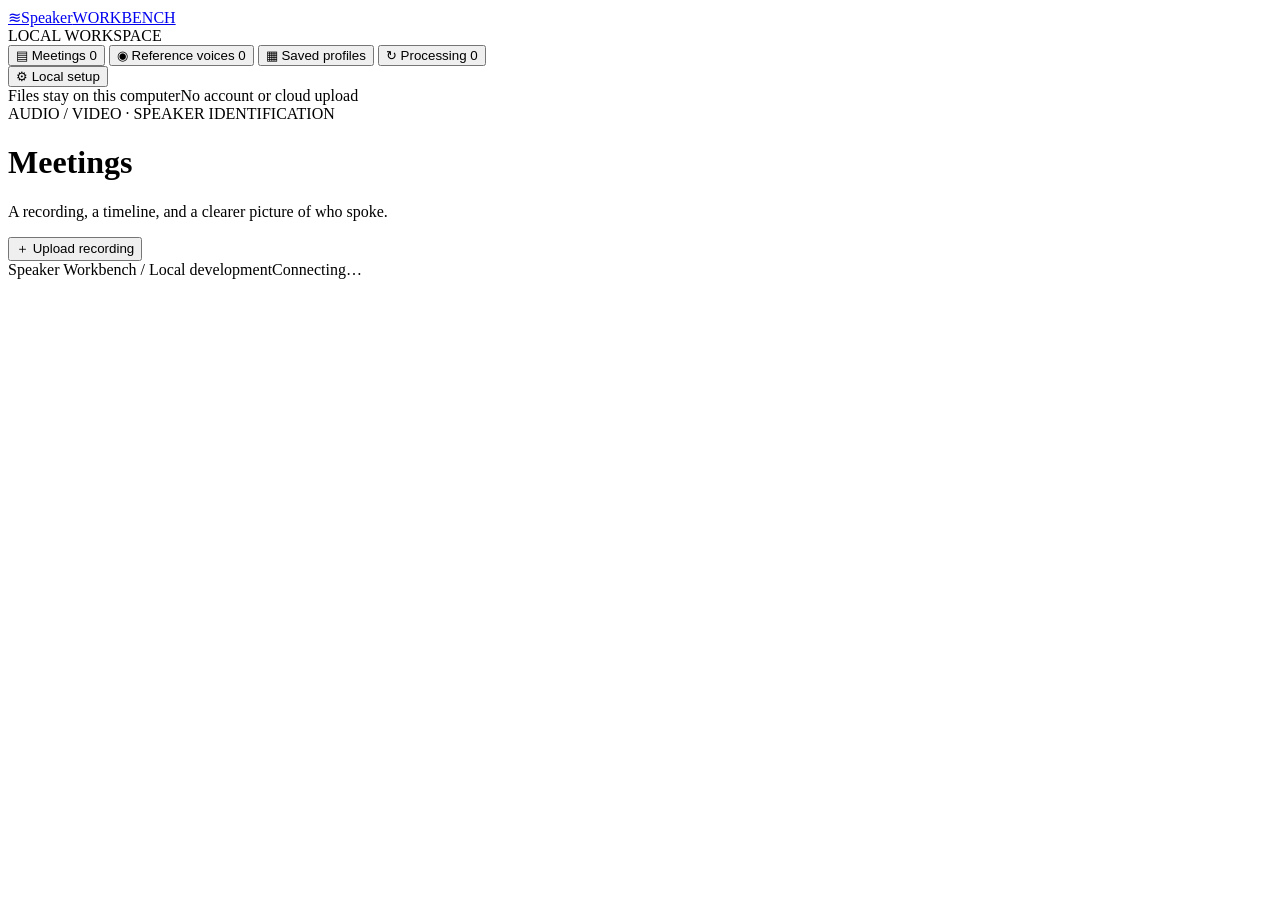
==== src/speaker_id/workbench/static/index.html @ 69ab98c3 "Build local speaker identification workbench with reusable voice profiles" ====
<!doctype html>
<html lang="en">
<head>
  <meta charset="utf-8"><meta name="viewport" content="width=device-width, initial-scale=1">
  <meta name="color-scheme" content="light"><title>Speaker Workbench</title>
  <link rel="stylesheet" href="/styles.css"><script src="/app.js" defer></script>
</head>
<body>
  <aside class="sidebar">
    <a href="#meetings" class="brand"><span class="brand-mark" aria-hidden="true">≋</span><span>Speaker<span class="brand-sub">WORKBENCH</span></span></a>
    <div class="workspace-label">LOCAL WORKSPACE</div>
    <nav aria-label="Main navigation">
      <button data-view="meetings" class="nav-button active"><span aria-hidden="true">▤</span> Meetings <span id="meeting-count" class="count">0</span></button>
      <button data-view="references" class="nav-button"><span aria-hidden="true">◉</span> Reference voices <span id="reference-count" class="count">0</span></button>
      <button data-view="profiles" class="nav-button"><span aria-hidden="true">▦</span> Saved profiles</button>
      <button data-view="jobs" class="nav-button"><span aria-hidden="true">↻</span> Processing <span id="job-count" class="count">0</span></button>
    </nav>
    <div class="sidebar-bottom">
      <button id="setup-button" class="nav-button"><span aria-hidden="true">⚙</span> Local setup <span id="setup-dot" class="status-dot"></span></button>
      <div class="local-note"><span class="status-dot ready"></span> Files stay on this computer<span>No account or cloud upload</span></div>
    </div>
  </aside>
  <main>
    <header class="page-header"><div><div class="eyebrow">AUDIO / VIDEO · SPEAKER IDENTIFICATION</div><h1 id="page-title">Meetings</h1><p id="page-description">A recording, a timeline, and a clearer picture of who spoke.</p></div><button id="upload-button" class="primary"><span aria-hidden="true">＋</span> Upload recording</button></header>
    <input id="file-input" type="file" accept=".mp3,.mp4,.wav,.m4a,.flac,.aac,.ogg,.mov,.mkv,.webm" hidden>
    <div id="error-banner" class="error-banner" role="alert" hidden><span id="error-text"></span><button id="dismiss-error" aria-label="Dismiss error">×</button></div>
    <div id="upload-progress" class="upload-progress" hidden><div><strong id="upload-name">Uploading</strong><span id="upload-percent"></span></div><progress id="upload-meter" max="100" value="0"></progress></div>
    <section id="library" aria-label="Recording library"></section>
    <section id="workspace" hidden>
      <div class="recording-header"><button id="back-library" class="text-button">← All recordings</button><span id="recording-type" class="tag">MEETING</span><span id="save-status" role="status"></span></div>
      <div class="recording-title"><div><h2 id="recording-name"></h2><p id="recording-meta"></p></div><button id="refresh-results" class="secondary">Refresh results</button></div>
      <div class="workbench-grid">
        <section class="player-panel" aria-label="Media player">
          <div class="player-stage"><video id="player" controls preload="metadata" playsinline></video><div id="active-speakers" class="speaker-overlay" aria-live="off"></div></div>
          <div class="playback-footer"><span id="playback-time" class="mono">00:00 / --:--</span><span>Space to play · I / O to mark a clip</span><label>Speed <select id="playback-speed"><option value="0.75">0.75×</option><option value="1" selected>1×</option><option value="1.25">1.25×</option><option value="1.5">1.5×</option><option value="2">2×</option></select></label></div>
          <div id="reference-editor" hidden>
            <div class="panel-heading"><div><h3>Mark a reference clip</h3><p>Use clean speech from one person at a time.</p></div><span class="tag">ENROLLMENT</span></div>
            <form id="clip-form"><div class="clip-times"><label>Start (seconds)<div class="input-action"><input id="clip-start" type="number" min="0" step="0.001" required placeholder="0.000"><button id="mark-in" type="button" title="Mark current time (I)">Set I</button></div></label><label>End (seconds)<div class="input-action"><input id="clip-end" type="number" min="0" step="0.001" required placeholder="0.000"><button id="mark-out" type="button" title="Mark current time (O)">Set O</button></div></label></div><div class="clip-fields"><label>Speaker label<input id="clip-speaker" list="speaker-suggestions" value="Person 1" maxlength="80" required><datalist id="speaker-suggestions"></datalist></label><label>Quality<select id="clip-quality"><option value="clean">Clean speech</option><option value="overlap">Overlapping speech</option><option value="noise">Noise</option><option value="uncertain">Uncertain</option></select></label></div><div class="form-actions"><button type="submit" class="secondary">＋ Add clip</button><span>Labels are saved when you choose Save labels.</span></div></form>
          </div>
        </section>
        <aside class="run-panel">
          <div class="panel-heading"><h3 id="run-title">Analyze recording</h3><span class="tag">LOCAL</span></div>
          <label>Model configuration<select id="model-select"></select></label><p class="field-hint" id="model-hint"></p>
          <div id="meeting-options"><label>Voice profiles<select id="collection-select"><option value="">Anonymous · no saved profiles</option></select></label><p class="field-hint">Anonymous labels apply to this recording only. Choose saved profiles to recognize the same people across meetings.</p><details class="advanced"><summary>Matching & speaker bounds</summary><div class="clip-fields"><label>Similarity<input id="threshold" type="number" min="-1" max="1" step="0.01" value="0.55"></label><label>Match margin<input id="margin" type="number" min="0" max="2" step="0.01" value="0.08"></label></div><div class="clip-fields"><label>Minimum speakers<input id="min-speakers" type="number" min="1" max="100" placeholder="Auto"></label><label>Maximum speakers<input id="max-speakers" type="number" min="1" max="100" placeholder="Auto"></label></div><p class="field-hint">Similarity is a model score, not a probability. Defaults need calibration for your room.</p></details></div>
          <div id="enrollment-options" hidden><label>Collection name<input id="collection-name" value="Team reference voices" maxlength="100"></label><p class="field-hint">Build once, then reuse. Each model configuration needs its own collection.</p></div>
          <button id="run-button" class="primary full">Analyze speakers <span aria-hidden="true">→</span></button>
          <div id="runtime-note" class="runtime-note"></div>
          <div id="current-job" class="current-job" hidden></div>
          <div class="run-footnote">The original media is retained for playback. Models process extracted audio. Spoken-word transcription is a later step.</div>
        </aside>
      </div>
      <section class="timeline-panel" aria-label="Speaker timeline"><div class="panel-heading"><div><h3>Speaker activity</h3><p id="timeline-description">Click a segment to jump to that moment.</p></div><label class="zoom-label">Zoom <input id="timeline-zoom" type="range" min="1" max="16" value="1" step="1" aria-label="Timeline zoom"></label></div><div id="timeline-scroll" class="timeline-scroll"><div id="timeline" class="timeline"></div></div><div id="speaker-summary" class="speaker-summary"></div></section>
      <section class="segments-panel" aria-label="Speaker segments"><div class="panel-heading"><div><h3 id="segments-title">Speaker segments <span id="segment-count" class="count">0</span></h3><p id="segments-description">Review speaker labels alongside the original recording.</p></div><div class="segment-actions"><select id="run-history" aria-label="Choose result run" hidden></select><button id="save-labels" class="primary" hidden>Save labels</button><button id="save-corrections" class="primary" hidden>Save corrections</button><a id="export-json" class="secondary" hidden>JSON ↓</a><a id="export-csv" class="secondary" hidden>CSV ↓</a></div></div><div class="table-toolbar"><label class="search-label"><span aria-hidden="true">⌕</span><input id="segment-search" type="search" placeholder="Filter by speaker or cluster…" aria-label="Filter segments"></label><span id="filter-count"></span></div><div class="table-scroll"><table><thead><tr><th>TIME</th><th>SPEAKER</th><th id="quality-heading">MATCH</th><th>DURATION</th><th>REVIEW</th></tr></thead><tbody id="segment-rows"></tbody></table></div><button id="more-segments" class="text-button" hidden>Show more segments</button><div id="segments-empty" class="empty-inline">Your speaker timeline will appear here after analysis.</div></section>
    </section>
    <section id="profiles-page" hidden></section>
    <section id="jobs-page" hidden></section>
    <footer class="page-footer"><span>Speaker Workbench <span class="muted">/ Local development</span></span><span id="connection-state" role="status">Connecting…</span></footer>
  </main>
  <dialog id="setup-dialog"><div class="dialog-header"><h2>Local setup</h2><button id="close-setup" class="text-button" aria-label="Close setup">×</button></div><p>Playback, uploads, and reference labeling work without model downloads. Processing needs these local dependencies.</p><div id="setup-checks"></div><h3>Install from the project folder</h3><pre>source .venv/bin/activate
python -m pip install -e '.[ecapa,dev]'
brew install ffmpeg</pre><h3>Enable initial model access</h3><p>Accept the Community-1 conditions on Hugging Face, set <code>HF_TOKEN</code> in the server terminal, and restart the workbench. No token is entered or stored in this UI.</p><a href="https://huggingface.co/pyannote/speaker-diarization-community-1" target="_blank" rel="noreferrer">Open Community-1 model page ↗</a><p class="field-hint">The workbench currently processes on CPU. Browser playback depends on your file's codec; MP4/H.264 and common MP3 files are the safest starting formats.</p></dialog>
  <div id="toast" class="toast" role="status" hidden></div>
</body>
</html>
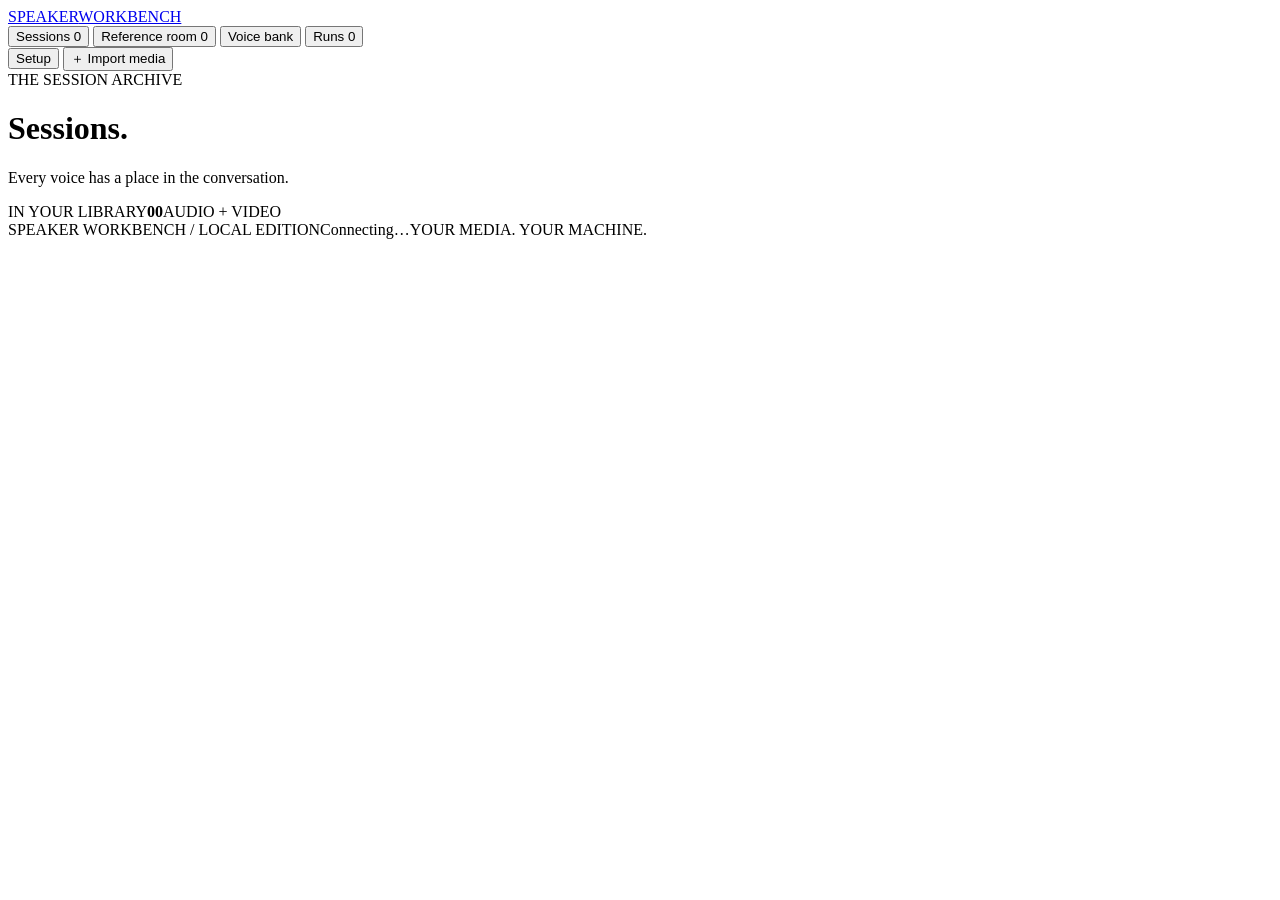
==== commit 9eb203af: "Redesign workbench around playback, speaker tracks and a review log" ====
--- a/src/speaker_id/workbench/static/index.html
+++ b/src/speaker_id/workbench/static/index.html
@@ -1,64 +1,109 @@
 <!doctype html>
 <html lang="en">
 <head>
-  <meta charset="utf-8"><meta name="viewport" content="width=device-width, initial-scale=1">
-  <meta name="color-scheme" content="light"><title>Speaker Workbench</title>
-  <link rel="stylesheet" href="/styles.css"><script src="/app.js" defer></script>
+  <meta charset="utf-8">
+  <meta name="viewport" content="width=device-width, initial-scale=1">
+  <meta name="color-scheme" content="light">
+  <title>Speaker Workbench — Session editor</title>
+  <link rel="stylesheet" href="/styles.css">
+  <script src="/app.js" defer></script>
 </head>
 <body>
-  <aside class="sidebar">
-    <a href="#meetings" class="brand"><span class="brand-mark" aria-hidden="true">≋</span><span>Speaker<span class="brand-sub">WORKBENCH</span></span></a>
-    <div class="workspace-label">LOCAL WORKSPACE</div>
+  <header class="topbar">
+    <a href="#meetings" class="brand" id="brand-home" aria-label="Speaker Workbench home">
+      <span class="brand-mark" aria-hidden="true"><i></i><i></i><i></i><i></i></span>
+      <span>SPEAKER<span class="brand-sub">WORKBENCH</span></span>
+    </a>
     <nav aria-label="Main navigation">
-      <button data-view="meetings" class="nav-button active"><span aria-hidden="true">▤</span> Meetings <span id="meeting-count" class="count">0</span></button>
-      <button data-view="references" class="nav-button"><span aria-hidden="true">◉</span> Reference voices <span id="reference-count" class="count">0</span></button>
-      <button data-view="profiles" class="nav-button"><span aria-hidden="true">▦</span> Saved profiles</button>
-      <button data-view="jobs" class="nav-button"><span aria-hidden="true">↻</span> Processing <span id="job-count" class="count">0</span></button>
+      <button data-view="meetings" class="nav-button active" aria-current="page">Sessions <span id="meeting-count" class="count">0</span></button>
+      <button data-view="references" class="nav-button">Reference room <span id="reference-count" class="count">0</span></button>
+      <button data-view="profiles" class="nav-button">Voice bank</button>
+      <button data-view="jobs" class="nav-button">Runs <span id="job-count" class="count">0</span></button>
     </nav>
-    <div class="sidebar-bottom">
-      <button id="setup-button" class="nav-button"><span aria-hidden="true">⚙</span> Local setup <span id="setup-dot" class="status-dot"></span></button>
-      <div class="local-note"><span class="status-dot ready"></span> Files stay on this computer<span>No account or cloud upload</span></div>
+    <div class="topbar-actions">
+      <button id="setup-button" class="setup-button"><span id="setup-dot" class="status-dot"></span> Setup</button>
+      <button id="upload-button" class="primary">＋ Import media</button>
     </div>
-  </aside>
+  </header>
   <main>
-    <header class="page-header"><div><div class="eyebrow">AUDIO / VIDEO · SPEAKER IDENTIFICATION</div><h1 id="page-title">Meetings</h1><p id="page-description">A recording, a timeline, and a clearer picture of who spoke.</p></div><button id="upload-button" class="primary"><span aria-hidden="true">＋</span> Upload recording</button></header>
+    <header class="page-header">
+      <div><div class="eyebrow"><span class="record-dot"></span> THE SESSION ARCHIVE</div><h1 id="page-title">Sessions<span class="title-period">.</span></h1><p id="page-description">Every voice has a place in the conversation.</p></div>
+      <div class="archive-index" aria-hidden="true"><span>IN YOUR LIBRARY</span><strong id="archive-count">00</strong><span>AUDIO + VIDEO</span></div>
+    </header>
     <input id="file-input" type="file" accept=".mp3,.mp4,.wav,.m4a,.flac,.aac,.ogg,.mov,.mkv,.webm" hidden>
     <div id="error-banner" class="error-banner" role="alert" hidden><span id="error-text"></span><button id="dismiss-error" aria-label="Dismiss error">×</button></div>
     <div id="upload-progress" class="upload-progress" hidden><div><strong id="upload-name">Uploading</strong><span id="upload-percent"></span></div><progress id="upload-meter" max="100" value="0"></progress></div>
     <section id="library" aria-label="Recording library"></section>
     <section id="workspace" hidden>
-      <div class="recording-header"><button id="back-library" class="text-button">← All recordings</button><span id="recording-type" class="tag">MEETING</span><span id="save-status" role="status"></span></div>
-      <div class="recording-title"><div><h2 id="recording-name"></h2><p id="recording-meta"></p></div><button id="refresh-results" class="secondary">Refresh results</button></div>
-      <div class="workbench-grid">
-        <section class="player-panel" aria-label="Media player">
-          <div class="player-stage"><video id="player" controls preload="metadata" playsinline></video><div id="active-speakers" class="speaker-overlay" aria-live="off"></div></div>
-          <div class="playback-footer"><span id="playback-time" class="mono">00:00 / --:--</span><span>Space to play · I / O to mark a clip</span><label>Speed <select id="playback-speed"><option value="0.75">0.75×</option><option value="1" selected>1×</option><option value="1.25">1.25×</option><option value="1.5">1.5×</option><option value="2">2×</option></select></label></div>
-          <div id="reference-editor" hidden>
-            <div class="panel-heading"><div><h3>Mark a reference clip</h3><p>Use clean speech from one person at a time.</p></div><span class="tag">ENROLLMENT</span></div>
-            <form id="clip-form"><div class="clip-times"><label>Start (seconds)<div class="input-action"><input id="clip-start" type="number" min="0" step="0.001" required placeholder="0.000"><button id="mark-in" type="button" title="Mark current time (I)">Set I</button></div></label><label>End (seconds)<div class="input-action"><input id="clip-end" type="number" min="0" step="0.001" required placeholder="0.000"><button id="mark-out" type="button" title="Mark current time (O)">Set O</button></div></label></div><div class="clip-fields"><label>Speaker label<input id="clip-speaker" list="speaker-suggestions" value="Person 1" maxlength="80" required><datalist id="speaker-suggestions"></datalist></label><label>Quality<select id="clip-quality"><option value="clean">Clean speech</option><option value="overlap">Overlapping speech</option><option value="noise">Noise</option><option value="uncertain">Uncertain</option></select></label></div><div class="form-actions"><button type="submit" class="secondary">＋ Add clip</button><span>Labels are saved when you choose Save labels.</span></div></form>
-          </div>
+      <div class="recording-header"><button id="back-library" class="text-button">← Session archive</button><span class="crumb-divider">/</span><span id="recording-type" class="tag">MEETING</span><span id="save-status" role="status"></span></div>
+      <div class="recording-title">
+        <div><h2 id="recording-name"></h2><p id="recording-meta"></p></div>
+        <div class="session-actions"><span id="session-job" class="session-job" role="status"></span><button id="refresh-results" class="secondary">↻ Refresh</button><button id="configure-run" class="primary">Configure run <span aria-hidden="true">↗</span></button></div>
+      </div>
+      <div class="review-grid">
+        <div class="media-column">
+          <section class="player-panel" aria-label="Media player">
+            <div class="canvas-header"><span><i class="record-dot"></i> ORIGINAL SOURCE</span><span id="media-format">MEDIA</span></div>
+            <div class="player-stage audio">
+              <video id="player" preload="metadata" playsinline></video>
+              <div id="audio-stage" class="audio-stage" aria-hidden="true"><div class="audio-readout"><span class="stage-kicker">ELAPSED TIME</span><strong id="stage-time">00:00</strong><span id="stage-state">Ready to listen</span></div><div class="disc"><div class="disc-core">SW<span>LOCAL AUDIO</span></div></div></div>
+              <div id="active-speakers" class="speaker-overlay" aria-live="off"></div>
+            </div>
+            <div class="transport">
+              <div class="transport-buttons"><button id="skip-back" class="icon-button" aria-label="Back 10 seconds">↶<small>10</small></button><button id="play-toggle" class="play-button" aria-label="Play recording">▶</button><button id="skip-forward" class="icon-button" aria-label="Forward 10 seconds">↷<small>10</small></button></div>
+              <span id="playback-time" class="mono">00:00 / --:--</span>
+              <input id="seek-position" class="seek-position" type="range" min="0" max="1000" step="1" value="0" aria-label="Playback position">
+              <label class="speed-label"><span class="sr-only">Playback speed</span><select id="playback-speed"><option value="0.75">0.75×</option><option value="1" selected>1×</option><option value="1.25">1.25×</option><option value="1.5">1.5×</option><option value="2">2×</option></select></label>
+              <button id="fullscreen" class="icon-button" aria-label="Fullscreen video" hidden>⛶</button>
+            </div>
+          </section>
+          <section class="timeline-panel" aria-label="Speaker timeline">
+            <div class="panel-heading"><div><span class="section-index">01 /</span><h3>Speaker tracks</h3></div><label class="zoom-label">− <input id="timeline-zoom" type="range" min="1" max="16" value="1" step="1" aria-label="Timeline zoom"> +</label></div>
+            <p id="timeline-description" class="timeline-description">Click a segment to jump to that moment.</p>
+            <div id="timeline-scroll" class="timeline-scroll"><div id="timeline" class="timeline"></div></div>
+            <div id="speaker-summary" class="speaker-summary"></div>
+            <div class="timeline-key"><span><i class="key-line"></i> Playhead</span><span>Parallel tracks preserve overlapping speech</span><span><kbd>Space</kbd> Play / pause</span></div>
+          </section>
+          <section id="reference-editor" class="reference-editor" hidden>
+            <div class="panel-heading"><div><span class="section-index">02 /</span><h3>Cut a reference</h3></div><span class="tag">CLEAN SPEECH ONLY</span></div>
+            <form id="clip-form">
+              <div class="clip-times"><label>In point · seconds<div class="input-action"><input id="clip-start" type="number" min="0" step="0.001" required placeholder="0.000"><button id="mark-in" type="button" title="Mark current time (I)">Set <kbd>I</kbd></button></div></label><label>Out point · seconds<div class="input-action"><input id="clip-end" type="number" min="0" step="0.001" required placeholder="0.000"><button id="mark-out" type="button" title="Mark current time (O)">Set <kbd>O</kbd></button></div></label></div>
+              <div class="clip-fields"><label>Voice label<input id="clip-speaker" list="speaker-suggestions" value="Person 1" maxlength="80" required><datalist id="speaker-suggestions"></datalist></label><label>Clip quality<select id="clip-quality"><option value="clean">Clean speech</option><option value="overlap">Overlapping speech</option><option value="noise">Noise</option><option value="uncertain">Uncertain</option></select></label></div>
+              <div class="form-actions"><span>Save your labels before leaving this session.</span><button type="submit" class="primary">＋ Add reference clip</button></div>
+            </form>
+          </section>
+        </div>
+        <section class="segments-panel" aria-label="Speaker segments">
+          <div class="log-header"><div><span class="eyebrow">THE CONVERSATION, INDEXED</span><h3 id="segments-title">Speaker log <span id="segment-count" class="count">0</span></h3></div><span class="log-mark" aria-hidden="true">↗</span></div>
+          <p id="segments-description">Review speaker labels alongside the original recording.</p>
+          <div class="log-tools"><select id="run-history" aria-label="Choose result run" hidden></select><div class="export-actions"><a id="export-json" hidden>JSON ↓</a><a id="export-csv" hidden>CSV ↓</a></div></div>
+          <div class="table-toolbar"><label class="search-label"><span aria-hidden="true">⌕</span><input id="segment-search" type="search" placeholder="Find a voice or cluster" aria-label="Filter segments"></label><span id="filter-count"></span></div>
+          <span id="quality-heading" class="sr-only">MATCH</span>
+          <div id="segment-rows" class="log-list" role="list"></div>
+          <div id="segments-empty" class="empty-inline">Run an analysis to index the voices in this recording.</div>
+          <button id="more-segments" class="text-button" hidden>Load more segments ↓</button>
+          <div class="log-save"><button id="save-labels" class="primary full" hidden>Save reference labels</button><button id="save-corrections" class="primary full" hidden>Save reviewed labels</button></div>
         </section>
-        <aside class="run-panel">
-          <div class="panel-heading"><h3 id="run-title">Analyze recording</h3><span class="tag">LOCAL</span></div>
-          <label>Model configuration<select id="model-select"></select></label><p class="field-hint" id="model-hint"></p>
-          <div id="meeting-options"><label>Voice profiles<select id="collection-select"><option value="">Anonymous · no saved profiles</option></select></label><p class="field-hint">Anonymous labels apply to this recording only. Choose saved profiles to recognize the same people across meetings.</p><details class="advanced"><summary>Matching & speaker bounds</summary><div class="clip-fields"><label>Similarity<input id="threshold" type="number" min="-1" max="1" step="0.01" value="0.55"></label><label>Match margin<input id="margin" type="number" min="0" max="2" step="0.01" value="0.08"></label></div><div class="clip-fields"><label>Minimum speakers<input id="min-speakers" type="number" min="1" max="100" placeholder="Auto"></label><label>Maximum speakers<input id="max-speakers" type="number" min="1" max="100" placeholder="Auto"></label></div><p class="field-hint">Similarity is a model score, not a probability. Defaults need calibration for your room.</p></details></div>
-          <div id="enrollment-options" hidden><label>Collection name<input id="collection-name" value="Team reference voices" maxlength="100"></label><p class="field-hint">Build once, then reuse. Each model configuration needs its own collection.</p></div>
-          <button id="run-button" class="primary full">Analyze speakers <span aria-hidden="true">→</span></button>
-          <div id="runtime-note" class="runtime-note"></div>
-          <div id="current-job" class="current-job" hidden></div>
-          <div class="run-footnote">The original media is retained for playback. Models process extracted audio. Spoken-word transcription is a later step.</div>
-        </aside>
       </div>
-      <section class="timeline-panel" aria-label="Speaker timeline"><div class="panel-heading"><div><h3>Speaker activity</h3><p id="timeline-description">Click a segment to jump to that moment.</p></div><label class="zoom-label">Zoom <input id="timeline-zoom" type="range" min="1" max="16" value="1" step="1" aria-label="Timeline zoom"></label></div><div id="timeline-scroll" class="timeline-scroll"><div id="timeline" class="timeline"></div></div><div id="speaker-summary" class="speaker-summary"></div></section>
-      <section class="segments-panel" aria-label="Speaker segments"><div class="panel-heading"><div><h3 id="segments-title">Speaker segments <span id="segment-count" class="count">0</span></h3><p id="segments-description">Review speaker labels alongside the original recording.</p></div><div class="segment-actions"><select id="run-history" aria-label="Choose result run" hidden></select><button id="save-labels" class="primary" hidden>Save labels</button><button id="save-corrections" class="primary" hidden>Save corrections</button><a id="export-json" class="secondary" hidden>JSON ↓</a><a id="export-csv" class="secondary" hidden>CSV ↓</a></div></div><div class="table-toolbar"><label class="search-label"><span aria-hidden="true">⌕</span><input id="segment-search" type="search" placeholder="Filter by speaker or cluster…" aria-label="Filter segments"></label><span id="filter-count"></span></div><div class="table-scroll"><table><thead><tr><th>TIME</th><th>SPEAKER</th><th id="quality-heading">MATCH</th><th>DURATION</th><th>REVIEW</th></tr></thead><tbody id="segment-rows"></tbody></table></div><button id="more-segments" class="text-button" hidden>Show more segments</button><div id="segments-empty" class="empty-inline">Your speaker timeline will appear here after analysis.</div></section>
     </section>
     <section id="profiles-page" hidden></section>
     <section id="jobs-page" hidden></section>
-    <footer class="page-footer"><span>Speaker Workbench <span class="muted">/ Local development</span></span><span id="connection-state" role="status">Connecting…</span></footer>
+    <footer class="page-footer"><span>SPEAKER WORKBENCH <span class="footer-divider">/</span> LOCAL EDITION</span><span id="connection-state" role="status">Connecting…</span><span>YOUR MEDIA. YOUR MACHINE.</span></footer>
   </main>
-  <dialog id="setup-dialog"><div class="dialog-header"><h2>Local setup</h2><button id="close-setup" class="text-button" aria-label="Close setup">×</button></div><p>Playback, uploads, and reference labeling work without model downloads. Processing needs these local dependencies.</p><div id="setup-checks"></div><h3>Install from the project folder</h3><pre>source .venv/bin/activate
+  <dialog id="run-dialog" class="run-dialog" role="dialog" aria-modal="true" aria-labelledby="run-title">
+    <div class="dialog-header"><div><span class="eyebrow">PROCESSING DESK</span><h2 id="run-title">Configure this run</h2></div><button id="close-run" class="icon-button" aria-label="Close run settings">×</button></div>
+    <div class="run-panel">
+      <label>Model configuration<select id="model-select"></select></label><p class="field-hint" id="model-hint"></p>
+      <div id="meeting-options"><label>Saved voice collection<select id="collection-select"><option value="">Anonymous · no saved profiles</option></select></label><p class="field-hint">Choose a collection to recognize familiar voices. Anonymous labels belong to this recording only.</p><details class="advanced"><summary>Matching & speaker bounds</summary><div class="clip-fields"><label>Similarity threshold<input id="threshold" type="number" min="-1" max="1" step="0.01" value="0.55"></label><label>Match margin<input id="margin" type="number" min="0" max="2" step="0.01" value="0.08"></label></div><div class="clip-fields"><label>Minimum speakers<input id="min-speakers" type="number" min="1" max="100" placeholder="Auto"></label><label>Maximum speakers<input id="max-speakers" type="number" min="1" max="100" placeholder="Auto"></label></div><p class="field-hint">Similarity is a score, not a probability. Calibrate matching on your room's recordings.</p></details></div>
+      <div id="enrollment-options" hidden><label>Collection name<input id="collection-name" value="Team reference voices" maxlength="100"></label><p class="field-hint">A saved collection can be reused. Each model configuration needs its own profiles.</p></div>
+      <div id="runtime-note" class="runtime-note"></div><button id="runtime-setup" class="text-button">Review local setup →</button><div id="current-job" class="current-job" hidden></div>
+      <button id="run-button" class="primary full">Analyze speakers <span aria-hidden="true">→</span></button>
+      <p class="run-footnote">One model, fixed for this run. The original media stays untouched. This produces speaker timestamps; word transcription comes later.</p>
+    </div>
+  </dialog>
+  <dialog id="setup-dialog" role="dialog" aria-modal="true" aria-labelledby="setup-title"><div class="dialog-header"><div><span class="eyebrow">ON THIS MACHINE</span><h2 id="setup-title">Local setup</h2></div><button id="close-setup" class="icon-button" aria-label="Close setup">×</button></div><p>Import, playback and reference labeling work without model downloads. Analysis needs these local dependencies.</p><div id="setup-checks"></div><h3>Install from the project folder</h3><pre>source .venv/bin/activate
 python -m pip install -e '.[ecapa,dev]'
-brew install ffmpeg</pre><h3>Enable initial model access</h3><p>Accept the Community-1 conditions on Hugging Face, set <code>HF_TOKEN</code> in the server terminal, and restart the workbench. No token is entered or stored in this UI.</p><a href="https://huggingface.co/pyannote/speaker-diarization-community-1" target="_blank" rel="noreferrer">Open Community-1 model page ↗</a><p class="field-hint">The workbench currently processes on CPU. Browser playback depends on your file's codec; MP4/H.264 and common MP3 files are the safest starting formats.</p></dialog>
+brew install ffmpeg</pre><h3>Enable initial model access</h3><p>Accept the Community-1 conditions on Hugging Face, set <code>HF_TOKEN</code> in the server terminal, and restart the workbench. No token is entered or stored here.</p><a href="https://huggingface.co/pyannote/speaker-diarization-community-1" target="_blank" rel="noreferrer">Community-1 model page ↗</a><p class="field-hint">Analysis currently runs on CPU. Browser playback depends on the file codec; MP4/H.264 and common MP3 files are good starting formats.</p></dialog>
   <div id="toast" class="toast" role="status" hidden></div>
 </body>
 </html>
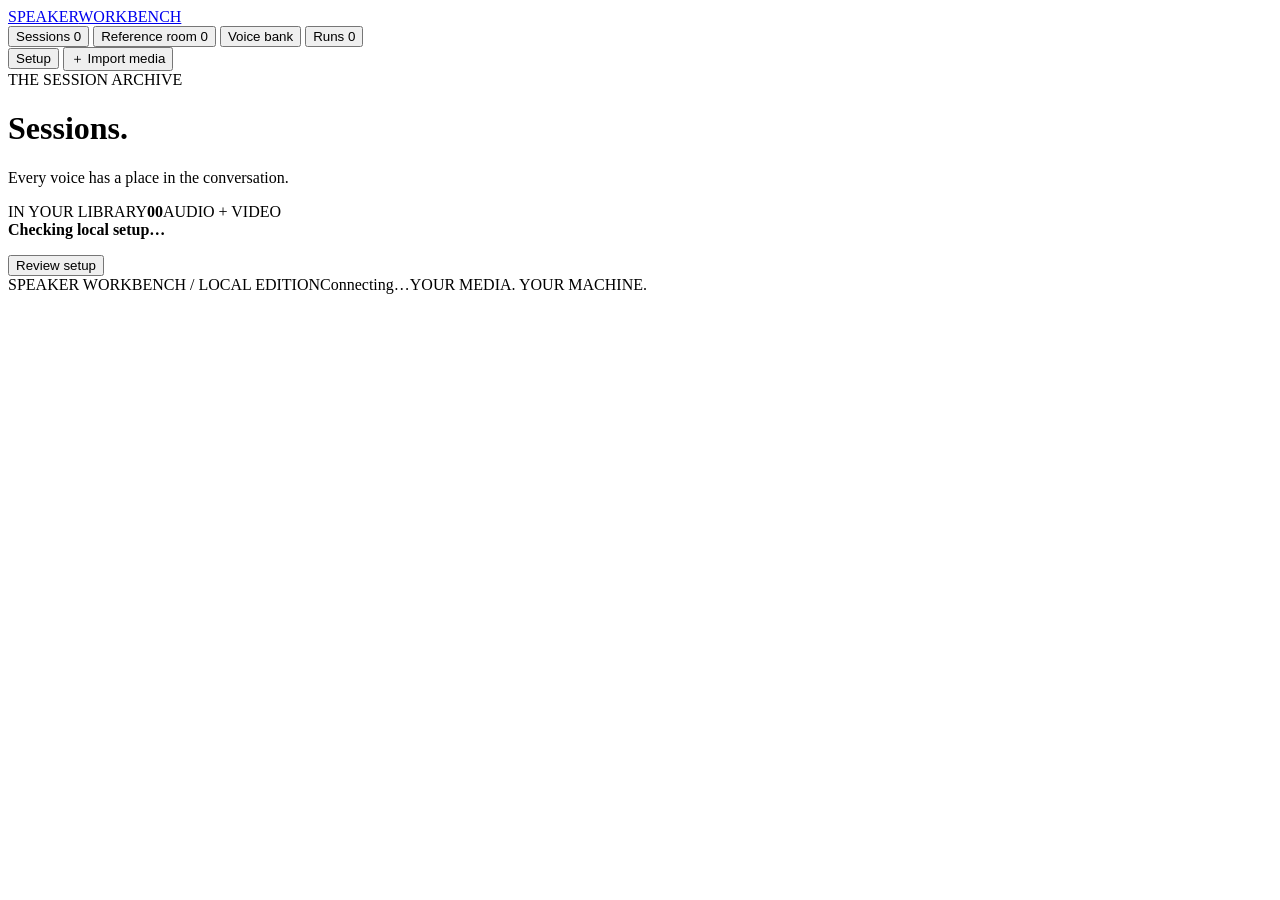
==== commit ab867a67: "Clarify analysis setup, previews and retry workflow" ====
--- a/src/speaker_id/workbench/static/index.html
+++ b/src/speaker_id/workbench/static/index.html
@@ -31,22 +31,29 @@
       <div class="archive-index" aria-hidden="true"><span>IN YOUR LIBRARY</span><strong id="archive-count">00</strong><span>AUDIO + VIDEO</span></div>
     </header>
     <input id="file-input" type="file" accept=".mp3,.mp4,.wav,.m4a,.flac,.aac,.ogg,.mov,.mkv,.webm" hidden>
+    <div id="server-update" class="error-banner" role="alert" hidden><span><strong>Server restart needed.</strong> The Python worker is running an older version. In the terminal where you set HF_TOKEN, stop it with Ctrl+C and run <code>.venv/bin/python tools/run_workbench.py</code>, then refresh this page. Your recordings stay saved.</span></div>
     <div id="error-banner" class="error-banner" role="alert" hidden><span id="error-text"></span><button id="dismiss-error" aria-label="Dismiss error">×</button></div>
     <div id="upload-progress" class="upload-progress" hidden><div><strong id="upload-name">Uploading</strong><span id="upload-percent"></span></div><progress id="upload-meter" max="100" value="0"></progress></div>
+    <section id="readiness-banner" class="readiness-banner" aria-label="Analysis setup"><div><strong id="readiness-title">Checking local setup…</strong><p id="readiness-detail"></p></div><button id="readiness-setup" class="secondary">Review setup</button></section>
+    <section id="global-activity" class="processing-panel" aria-label="Latest processing activity" hidden></section>
     <section id="library" aria-label="Recording library"></section>
     <section id="workspace" hidden>
       <div class="recording-header"><button id="back-library" class="text-button">← Session archive</button><span class="crumb-divider">/</span><span id="recording-type" class="tag">MEETING</span><span id="save-status" role="status"></span></div>
       <div class="recording-title">
         <div><h2 id="recording-name"></h2><p id="recording-meta"></p></div>
-        <div class="session-actions"><span id="session-job" class="session-job" role="status"></span><button id="refresh-results" class="secondary">↻ Refresh</button><button id="configure-run" class="primary">Configure run <span aria-hidden="true">↗</span></button></div>
+        <div class="session-actions"><span id="session-job" class="session-job" role="status"></span><button id="refresh-results" class="secondary">↻ Refresh</button><button id="configure-run" class="primary">Analyze speakers <span aria-hidden="true">↗</span></button></div>
       </div>
+      <ol id="workflow-steps" class="workflow-steps" aria-label="Recording workflow"></ol>
+      <p id="workspace-guidance" class="workspace-guidance"></p>
+      <section id="processing-panel" class="processing-panel" aria-label="Processing status" hidden></section>
+      <section id="result-context" class="result-context" aria-label="Displayed result" hidden></section>
       <div class="review-grid">
         <div class="media-column">
           <section class="player-panel" aria-label="Media player">
             <div class="canvas-header"><span><i class="record-dot"></i> ORIGINAL SOURCE</span><span id="media-format">MEDIA</span></div>
             <div class="player-stage audio">
               <video id="player" preload="metadata" playsinline></video>
-              <div id="audio-stage" class="audio-stage" aria-hidden="true"><div class="audio-readout"><span class="stage-kicker">ELAPSED TIME</span><strong id="stage-time">00:00</strong><span id="stage-state">Ready to listen</span></div><div class="disc"><div class="disc-core">SW<span>LOCAL AUDIO</span></div></div></div>
+              <div id="audio-stage" class="audio-stage" aria-hidden="true"><div class="audio-readout"><span class="stage-kicker">ELAPSED TIME</span><strong id="stage-time">00:00</strong><span id="stage-state">Ready to listen</span></div><div class="disc"><div class="disc-core">SW</div></div></div>
               <div id="active-speakers" class="speaker-overlay" aria-live="off"></div>
             </div>
             <div class="transport">
@@ -59,6 +66,7 @@
           </section>
           <section class="timeline-panel" aria-label="Speaker timeline">
             <div class="panel-heading"><div><span class="section-index">01 /</span><h3>Speaker tracks</h3></div><label class="zoom-label">− <input id="timeline-zoom" type="range" min="1" max="16" value="1" step="1" aria-label="Timeline zoom"> +</label></div>
+            <p id="analysis-scope" class="analysis-scope" role="status" hidden></p>
             <p id="timeline-description" class="timeline-description">Click a segment to jump to that moment.</p>
             <div id="timeline-scroll" class="timeline-scroll"><div id="timeline" class="timeline"></div></div>
             <div id="speaker-summary" class="speaker-summary"></div>
@@ -76,7 +84,7 @@
         <section class="segments-panel" aria-label="Speaker segments">
           <div class="log-header"><div><span class="eyebrow">THE CONVERSATION, INDEXED</span><h3 id="segments-title">Speaker log <span id="segment-count" class="count">0</span></h3></div><span class="log-mark" aria-hidden="true">↗</span></div>
           <p id="segments-description">Review speaker labels alongside the original recording.</p>
-          <div class="log-tools"><select id="run-history" aria-label="Choose result run" hidden></select><div class="export-actions"><a id="export-json" hidden>JSON ↓</a><a id="export-csv" hidden>CSV ↓</a></div></div>
+          <div class="log-tools"><label id="run-history-label" hidden>Saved result<select id="run-history" aria-label="Choose result run" hidden></select></label><div class="export-actions"><a id="export-json" hidden>JSON ↓</a><a id="export-csv" hidden>CSV ↓</a></div></div>
           <div class="table-toolbar"><label class="search-label"><span aria-hidden="true">⌕</span><input id="segment-search" type="search" placeholder="Find a voice or cluster" aria-label="Filter segments"></label><span id="filter-count"></span></div>
           <span id="quality-heading" class="sr-only">MATCH</span>
           <div id="segment-rows" class="log-list" role="list"></div>
@@ -93,17 +101,33 @@
   <dialog id="run-dialog" class="run-dialog" role="dialog" aria-modal="true" aria-labelledby="run-title">
     <div class="dialog-header"><div><span class="eyebrow">PROCESSING DESK</span><h2 id="run-title">Configure this run</h2></div><button id="close-run" class="icon-button" aria-label="Close run settings">×</button></div>
     <div class="run-panel">
-      <label>Model configuration<select id="model-select"></select></label><p class="field-hint" id="model-hint"></p>
-      <div id="meeting-options"><label>Saved voice collection<select id="collection-select"><option value="">Anonymous · no saved profiles</option></select></label><p class="field-hint">Choose a collection to recognize familiar voices. Anonymous labels belong to this recording only.</p><details class="advanced"><summary>Matching & speaker bounds</summary><div class="clip-fields"><label>Similarity threshold<input id="threshold" type="number" min="-1" max="1" step="0.01" value="0.55"></label><label>Match margin<input id="margin" type="number" min="0" max="2" step="0.01" value="0.08"></label></div><div class="clip-fields"><label>Minimum speakers<input id="min-speakers" type="number" min="1" max="100" placeholder="Auto"></label><label>Maximum speakers<input id="max-speakers" type="number" min="1" max="100" placeholder="Auto"></label></div><p class="field-hint">Similarity is a score, not a probability. Calibrate matching on your room's recordings.</p></details></div>
-      <div id="enrollment-options" hidden><label>Collection name<input id="collection-name" value="Team reference voices" maxlength="100"></label><p class="field-hint">A saved collection can be reused. Each model configuration needs its own profiles.</p></div>
-      <div id="runtime-note" class="runtime-note"></div><button id="runtime-setup" class="text-button">Review local setup →</button><div id="current-job" class="current-job" hidden></div>
-      <button id="run-button" class="primary full">Analyze speakers <span aria-hidden="true">→</span></button>
-      <p class="run-footnote">One model, fixed for this run. The original media stays untouched. This produces speaker timestamps; word transcription comes later.</p>
+      <div id="runtime-note" class="runtime-note" role="status"></div><button id="runtime-setup" class="text-button">Review local setup →</button>
+      <div class="run-layout"><div class="run-choices">
+        <div id="meeting-options">
+          <fieldset class="mode-options"><legend>1. How should voices be labeled?</legend>
+            <label class="mode-choice"><input type="radio" name="analysis-mode" id="mode-anonymous" value="anonymous" checked><span><strong>Anonymous speakers</strong><small>Person 1, Person 2… No voice samples needed. Labels belong to this run.</small></span></label>
+            <label class="mode-choice"><input type="radio" name="analysis-mode" id="mode-enrolled" value="enrolled"><span><strong>Recognize saved voices</strong><small>Match against a saved collection. Unrecognized voices can remain UNKNOWN.</small></span></label>
+          </fieldset>
+          <div id="collection-options" hidden><label>Voice collection<select id="collection-select"><option value="">Choose a collection…</option></select></label><p id="collection-hint" class="field-hint"></p><button id="prepare-voices" class="text-button" type="button">Prepare reference voices →</button></div>
+          <div class="analysis-range-controls">
+            <label>2. How much should we analyze?<select id="analysis-duration">
+              <option value="300" selected>First 5 minutes · recommended first run</option><option value="600">First 10 minutes</option><option value="900">First 15 minutes</option><option value="1800">First 30 minutes</option><option value="3600">First 1 hour</option><option value="full">Full recording</option><option value="custom">Custom section…</option>
+            </select></label>
+            <div id="custom-range" class="clip-fields" hidden><label>Start · minutes<input id="analysis-start" type="number" min="0" step="0.01" value="0"></label><label>Length · minutes<input id="analysis-length" type="number" min="0.01" step="0.01" value="10"></label></div>
+            <button id="range-from-playhead" class="text-button" type="button">Use playhead as start · 10-minute section</button><p id="analysis-range-hint" class="field-hint"></p>
+          </div>
+        </div>
+        <div id="enrollment-options" hidden><label>Collection name<input id="collection-name" value="Team reference voices" maxlength="100"></label><p class="field-hint">Included clean clips become reusable profiles. Save labels here or build to save and process them together.</p></div>
+        <label class="model-field">Model for this run<select id="model-select"></select></label><p class="field-hint" id="model-hint"></p>
+        <details class="advanced" id="advanced-options"><summary>Advanced · matching and speaker count</summary><div id="matching-options" class="clip-fields"><label>Similarity threshold<input id="threshold" type="number" min="-1" max="1" step="0.01" value="0.55"></label><label>Match margin<input id="margin" type="number" min="0" max="2" step="0.01" value="0.08"></label></div><div class="clip-fields"><label>Minimum speakers<input id="min-speakers" type="number" min="1" max="100" placeholder="Auto"></label><label>Maximum speakers<input id="max-speakers" type="number" min="1" max="100" placeholder="Auto"></label></div><p class="field-hint">Similarity is a score, not a probability. Calibrate with your room's recordings.</p></details>
+      </div><aside class="run-review" aria-label="Run summary"><h3>This run</h3><dl id="run-summary"></dl><p id="run-output-hint">Creates speaker timestamps. Spoken-word transcription comes later.</p></aside></div>
+      <div id="current-job" class="current-job" hidden></div>
+      <div class="run-submit"><div id="run-error" class="error-banner" role="alert" tabindex="-1" hidden></div><p id="run-blocker" role="status"></p><button id="run-button" class="primary full">Start 5-minute analysis →</button><p class="run-footnote">Runs locally on CPU. The model stays fixed for this run. Your original media stays unchanged.</p></div>
     </div>
   </dialog>
   <dialog id="setup-dialog" role="dialog" aria-modal="true" aria-labelledby="setup-title"><div class="dialog-header"><div><span class="eyebrow">ON THIS MACHINE</span><h2 id="setup-title">Local setup</h2></div><button id="close-setup" class="icon-button" aria-label="Close setup">×</button></div><p>Import, playback and reference labeling work without model downloads. Analysis needs these local dependencies.</p><div id="setup-checks"></div><h3>Install from the project folder</h3><pre>source .venv/bin/activate
-python -m pip install -e '.[ecapa,dev]'
-brew install ffmpeg</pre><h3>Enable initial model access</h3><p>Accept the Community-1 conditions on Hugging Face, set <code>HF_TOKEN</code> in the server terminal, and restart the workbench. No token is entered or stored here.</p><a href="https://huggingface.co/pyannote/speaker-diarization-community-1" target="_blank" rel="noreferrer">Community-1 model page ↗</a><p class="field-hint">Analysis currently runs on CPU. Browser playback depends on the file codec; MP4/H.264 and common MP3 files are good starting formats.</p></dialog>
+python -m pip install -e '.[audio,dev]'
+# Optional: add ECAPA with .[ecapa,dev]</pre><p>The audio extra includes a packaged FFmpeg fallback when no system installation is available.</p><h3>Enable initial model access</h3><p>Accept the Community-1 conditions on Hugging Face, create a read token, set <code>HF_TOKEN</code> in the server terminal, and restart the workbench. No token is entered or stored here. A configured token does not verify model access; Hugging Face can still reject the first download.</p><a href="https://huggingface.co/pyannote/speaker-diarization-community-1" target="_blank" rel="noreferrer">Community-1 model page ↗</a><p class="field-hint">Analysis currently runs on CPU. Browser playback depends on the file codec; MP4/H.264 and common MP3 files are good starting formats.</p></dialog>
   <div id="toast" class="toast" role="status" hidden></div>
 </body>
 </html>
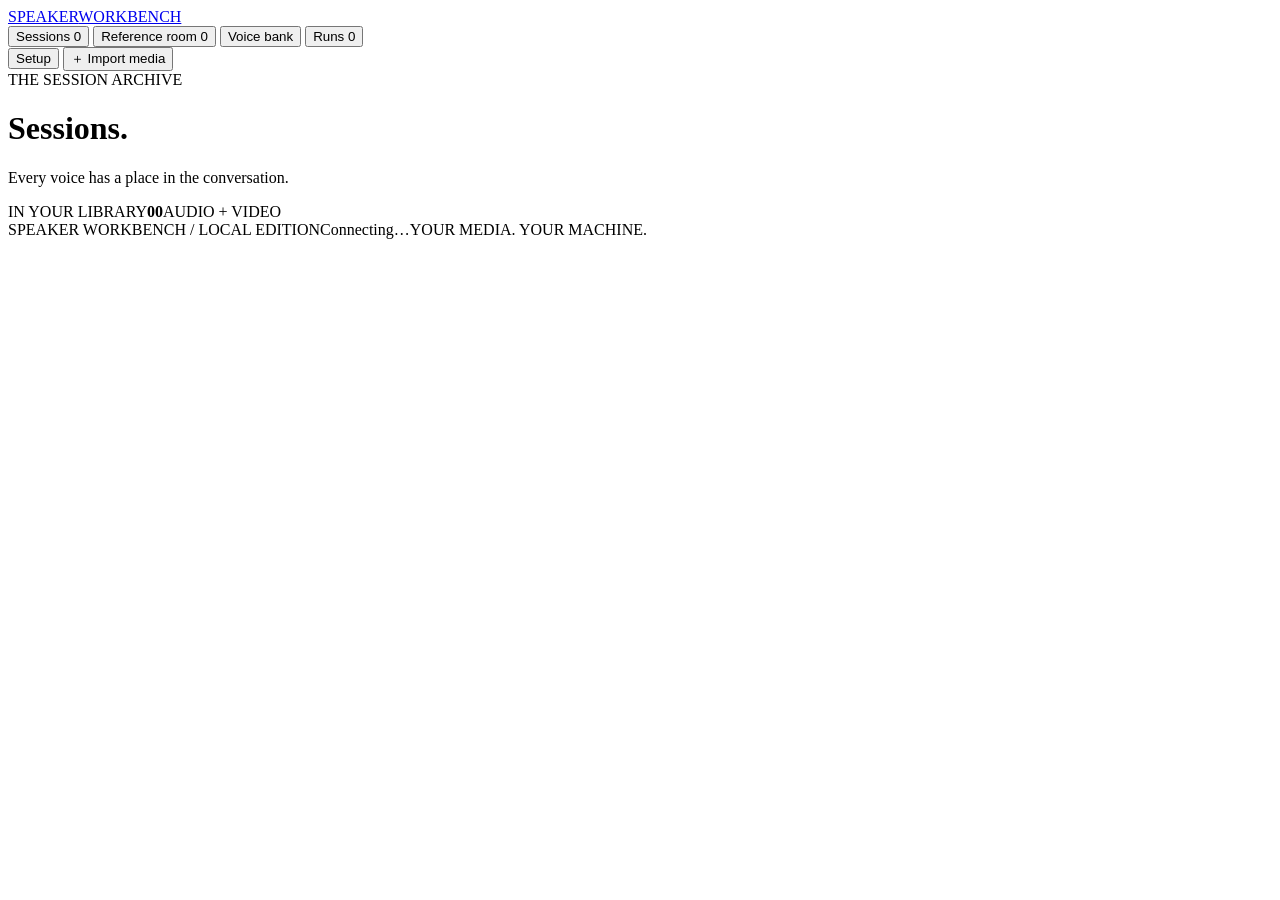
==== commit 1dea9570: "Restore the interface from before the usability changes" ====
--- a/src/speaker_id/workbench/static/index.html
+++ b/src/speaker_id/workbench/static/index.html
@@ -34,26 +34,20 @@
     <div id="server-update" class="error-banner" role="alert" hidden><span><strong>Server restart needed.</strong> The Python worker is running an older version. In the terminal where you set HF_TOKEN, stop it with Ctrl+C and run <code>.venv/bin/python tools/run_workbench.py</code>, then refresh this page. Your recordings stay saved.</span></div>
     <div id="error-banner" class="error-banner" role="alert" hidden><span id="error-text"></span><button id="dismiss-error" aria-label="Dismiss error">×</button></div>
     <div id="upload-progress" class="upload-progress" hidden><div><strong id="upload-name">Uploading</strong><span id="upload-percent"></span></div><progress id="upload-meter" max="100" value="0"></progress></div>
-    <section id="readiness-banner" class="readiness-banner" aria-label="Analysis setup"><div><strong id="readiness-title">Checking local setup…</strong><p id="readiness-detail"></p></div><button id="readiness-setup" class="secondary">Review setup</button></section>
-    <section id="global-activity" class="processing-panel" aria-label="Latest processing activity" hidden></section>
     <section id="library" aria-label="Recording library"></section>
     <section id="workspace" hidden>
       <div class="recording-header"><button id="back-library" class="text-button">← Session archive</button><span class="crumb-divider">/</span><span id="recording-type" class="tag">MEETING</span><span id="save-status" role="status"></span></div>
       <div class="recording-title">
         <div><h2 id="recording-name"></h2><p id="recording-meta"></p></div>
-        <div class="session-actions"><span id="session-job" class="session-job" role="status"></span><button id="refresh-results" class="secondary">↻ Refresh</button><button id="configure-run" class="primary">Analyze speakers <span aria-hidden="true">↗</span></button></div>
+        <div class="session-actions"><span id="session-job" class="session-job" role="status"></span><button id="refresh-results" class="secondary">↻ Refresh</button><button id="configure-run" class="primary">Configure run <span aria-hidden="true">↗</span></button></div>
       </div>
-      <ol id="workflow-steps" class="workflow-steps" aria-label="Recording workflow"></ol>
-      <p id="workspace-guidance" class="workspace-guidance"></p>
-      <section id="processing-panel" class="processing-panel" aria-label="Processing status" hidden></section>
-      <section id="result-context" class="result-context" aria-label="Displayed result" hidden></section>
       <div class="review-grid">
         <div class="media-column">
           <section class="player-panel" aria-label="Media player">
             <div class="canvas-header"><span><i class="record-dot"></i> ORIGINAL SOURCE</span><span id="media-format">MEDIA</span></div>
             <div class="player-stage audio">
               <video id="player" preload="metadata" playsinline></video>
-              <div id="audio-stage" class="audio-stage" aria-hidden="true"><div class="audio-readout"><span class="stage-kicker">ELAPSED TIME</span><strong id="stage-time">00:00</strong><span id="stage-state">Ready to listen</span></div><div class="disc"><div class="disc-core">SW</div></div></div>
+              <div id="audio-stage" class="audio-stage" aria-hidden="true"><div class="audio-readout"><span class="stage-kicker">ELAPSED TIME</span><strong id="stage-time">00:00</strong><span id="stage-state">Ready to listen</span></div><div class="disc"><div class="disc-core">SW<span>LOCAL AUDIO</span></div></div></div>
               <div id="active-speakers" class="speaker-overlay" aria-live="off"></div>
             </div>
             <div class="transport">
@@ -84,7 +78,7 @@
         <section class="segments-panel" aria-label="Speaker segments">
           <div class="log-header"><div><span class="eyebrow">THE CONVERSATION, INDEXED</span><h3 id="segments-title">Speaker log <span id="segment-count" class="count">0</span></h3></div><span class="log-mark" aria-hidden="true">↗</span></div>
           <p id="segments-description">Review speaker labels alongside the original recording.</p>
-          <div class="log-tools"><label id="run-history-label" hidden>Saved result<select id="run-history" aria-label="Choose result run" hidden></select></label><div class="export-actions"><a id="export-json" hidden>JSON ↓</a><a id="export-csv" hidden>CSV ↓</a></div></div>
+          <div class="log-tools"><select id="run-history" aria-label="Choose result run" hidden></select><div class="export-actions"><a id="export-json" hidden>JSON ↓</a><a id="export-csv" hidden>CSV ↓</a></div></div>
           <div class="table-toolbar"><label class="search-label"><span aria-hidden="true">⌕</span><input id="segment-search" type="search" placeholder="Find a voice or cluster" aria-label="Filter segments"></label><span id="filter-count"></span></div>
           <span id="quality-heading" class="sr-only">MATCH</span>
           <div id="segment-rows" class="log-list" role="list"></div>
@@ -101,33 +95,36 @@
   <dialog id="run-dialog" class="run-dialog" role="dialog" aria-modal="true" aria-labelledby="run-title">
     <div class="dialog-header"><div><span class="eyebrow">PROCESSING DESK</span><h2 id="run-title">Configure this run</h2></div><button id="close-run" class="icon-button" aria-label="Close run settings">×</button></div>
     <div class="run-panel">
-      <div id="runtime-note" class="runtime-note" role="status"></div><button id="runtime-setup" class="text-button">Review local setup →</button>
-      <div class="run-layout"><div class="run-choices">
-        <div id="meeting-options">
-          <fieldset class="mode-options"><legend>1. How should voices be labeled?</legend>
-            <label class="mode-choice"><input type="radio" name="analysis-mode" id="mode-anonymous" value="anonymous" checked><span><strong>Anonymous speakers</strong><small>Person 1, Person 2… No voice samples needed. Labels belong to this run.</small></span></label>
-            <label class="mode-choice"><input type="radio" name="analysis-mode" id="mode-enrolled" value="enrolled"><span><strong>Recognize saved voices</strong><small>Match against a saved collection. Unrecognized voices can remain UNKNOWN.</small></span></label>
-          </fieldset>
-          <div id="collection-options" hidden><label>Voice collection<select id="collection-select"><option value="">Choose a collection…</option></select></label><p id="collection-hint" class="field-hint"></p><button id="prepare-voices" class="text-button" type="button">Prepare reference voices →</button></div>
-          <div class="analysis-range-controls">
-            <label>2. How much should we analyze?<select id="analysis-duration">
-              <option value="300" selected>First 5 minutes · recommended first run</option><option value="600">First 10 minutes</option><option value="900">First 15 minutes</option><option value="1800">First 30 minutes</option><option value="3600">First 1 hour</option><option value="full">Full recording</option><option value="custom">Custom section…</option>
-            </select></label>
-            <div id="custom-range" class="clip-fields" hidden><label>Start · minutes<input id="analysis-start" type="number" min="0" step="0.01" value="0"></label><label>Length · minutes<input id="analysis-length" type="number" min="0.01" step="0.01" value="10"></label></div>
-            <button id="range-from-playhead" class="text-button" type="button">Use playhead as start · 10-minute section</button><p id="analysis-range-hint" class="field-hint"></p>
+      <label>Model configuration<select id="model-select"></select></label><p class="field-hint" id="model-hint"></p>
+      <div id="meeting-options">
+        <div class="analysis-range-controls">
+          <label>Analysis range<select id="analysis-duration">
+            <option value="full">Full recording</option>
+            <option value="300">First 5 minutes</option>
+            <option value="600">First 10 minutes</option>
+            <option value="900">First 15 minutes</option>
+            <option value="1800">First 30 minutes</option>
+            <option value="3600">First 1 hour</option>
+            <option value="custom">Custom section…</option>
+          </select></label>
+          <div id="custom-range" class="clip-fields" hidden>
+            <label>Start · minutes<input id="analysis-start" type="number" min="0" step="0.01" value="0"></label>
+            <label>Length · minutes<input id="analysis-length" type="number" min="0.01" step="0.01" value="10"></label>
           </div>
+          <button id="range-from-playhead" class="text-button" type="button">Start a 10-minute preview here ↗</button>
+          <p id="analysis-range-hint" class="field-hint">Analyze the complete recording. Your original media stays unchanged.</p>
         </div>
-        <div id="enrollment-options" hidden><label>Collection name<input id="collection-name" value="Team reference voices" maxlength="100"></label><p class="field-hint">Included clean clips become reusable profiles. Save labels here or build to save and process them together.</p></div>
-        <label class="model-field">Model for this run<select id="model-select"></select></label><p class="field-hint" id="model-hint"></p>
-        <details class="advanced" id="advanced-options"><summary>Advanced · matching and speaker count</summary><div id="matching-options" class="clip-fields"><label>Similarity threshold<input id="threshold" type="number" min="-1" max="1" step="0.01" value="0.55"></label><label>Match margin<input id="margin" type="number" min="0" max="2" step="0.01" value="0.08"></label></div><div class="clip-fields"><label>Minimum speakers<input id="min-speakers" type="number" min="1" max="100" placeholder="Auto"></label><label>Maximum speakers<input id="max-speakers" type="number" min="1" max="100" placeholder="Auto"></label></div><p class="field-hint">Similarity is a score, not a probability. Calibrate with your room's recordings.</p></details>
-      </div><aside class="run-review" aria-label="Run summary"><h3>This run</h3><dl id="run-summary"></dl><p id="run-output-hint">Creates speaker timestamps. Spoken-word transcription comes later.</p></aside></div>
-      <div id="current-job" class="current-job" hidden></div>
-      <div class="run-submit"><div id="run-error" class="error-banner" role="alert" tabindex="-1" hidden></div><p id="run-blocker" role="status"></p><button id="run-button" class="primary full">Start 5-minute analysis →</button><p class="run-footnote">Runs locally on CPU. The model stays fixed for this run. Your original media stays unchanged.</p></div>
+        <label>Saved voice collection<select id="collection-select"><option value="">Anonymous · no saved profiles</option></select></label><p class="field-hint">Choose a collection to recognize familiar voices. Anonymous labels belong to this recording only.</p><details class="advanced"><summary>Matching & speaker bounds</summary><div class="clip-fields"><label>Similarity threshold<input id="threshold" type="number" min="-1" max="1" step="0.01" value="0.55"></label><label>Match margin<input id="margin" type="number" min="0" max="2" step="0.01" value="0.08"></label></div><div class="clip-fields"><label>Minimum speakers<input id="min-speakers" type="number" min="1" max="100" placeholder="Auto"></label><label>Maximum speakers<input id="max-speakers" type="number" min="1" max="100" placeholder="Auto"></label></div><p class="field-hint">Similarity is a score, not a probability. Calibrate matching on your room's recordings.</p></details></div>
+      <div id="enrollment-options" hidden><label>Collection name<input id="collection-name" value="Team reference voices" maxlength="100"></label><p class="field-hint">A saved collection can be reused. Each model configuration needs its own profiles.</p></div>
+      <div id="runtime-note" class="runtime-note"></div><button id="runtime-setup" class="text-button">Review local setup →</button><div id="current-job" class="current-job" hidden></div>
+      <div id="run-error" class="error-banner" role="alert" tabindex="-1" hidden></div>
+      <button id="run-button" class="primary full">Analyze speakers <span aria-hidden="true">→</span></button>
+      <p class="run-footnote">One model, fixed for this run. The original media stays untouched. This produces speaker timestamps; word transcription comes later.</p>
     </div>
   </dialog>
   <dialog id="setup-dialog" role="dialog" aria-modal="true" aria-labelledby="setup-title"><div class="dialog-header"><div><span class="eyebrow">ON THIS MACHINE</span><h2 id="setup-title">Local setup</h2></div><button id="close-setup" class="icon-button" aria-label="Close setup">×</button></div><p>Import, playback and reference labeling work without model downloads. Analysis needs these local dependencies.</p><div id="setup-checks"></div><h3>Install from the project folder</h3><pre>source .venv/bin/activate
 python -m pip install -e '.[audio,dev]'
-# Optional: add ECAPA with .[ecapa,dev]</pre><p>The audio extra includes a packaged FFmpeg fallback when no system installation is available.</p><h3>Enable initial model access</h3><p>Accept the Community-1 conditions on Hugging Face, create a read token, set <code>HF_TOKEN</code> in the server terminal, and restart the workbench. No token is entered or stored here. A configured token does not verify model access; Hugging Face can still reject the first download.</p><a href="https://huggingface.co/pyannote/speaker-diarization-community-1" target="_blank" rel="noreferrer">Community-1 model page ↗</a><p class="field-hint">Analysis currently runs on CPU. Browser playback depends on the file codec; MP4/H.264 and common MP3 files are good starting formats.</p></dialog>
+# Optional: add ECAPA with .[ecapa,dev]</pre><p>The audio extra includes a packaged FFmpeg fallback when no system installation is available.</p><h3>Enable initial model access</h3><p>Accept the Community-1 conditions on Hugging Face, create a read token, set <code>HF_TOKEN</code> in the server terminal, and restart the workbench. No token is entered or stored here.</p><a href="https://huggingface.co/pyannote/speaker-diarization-community-1" target="_blank" rel="noreferrer">Community-1 model page ↗</a><p class="field-hint">Analysis currently runs on CPU. Browser playback depends on the file codec; MP4/H.264 and common MP3 files are good starting formats.</p></dialog>
   <div id="toast" class="toast" role="status" hidden></div>
 </body>
 </html>
